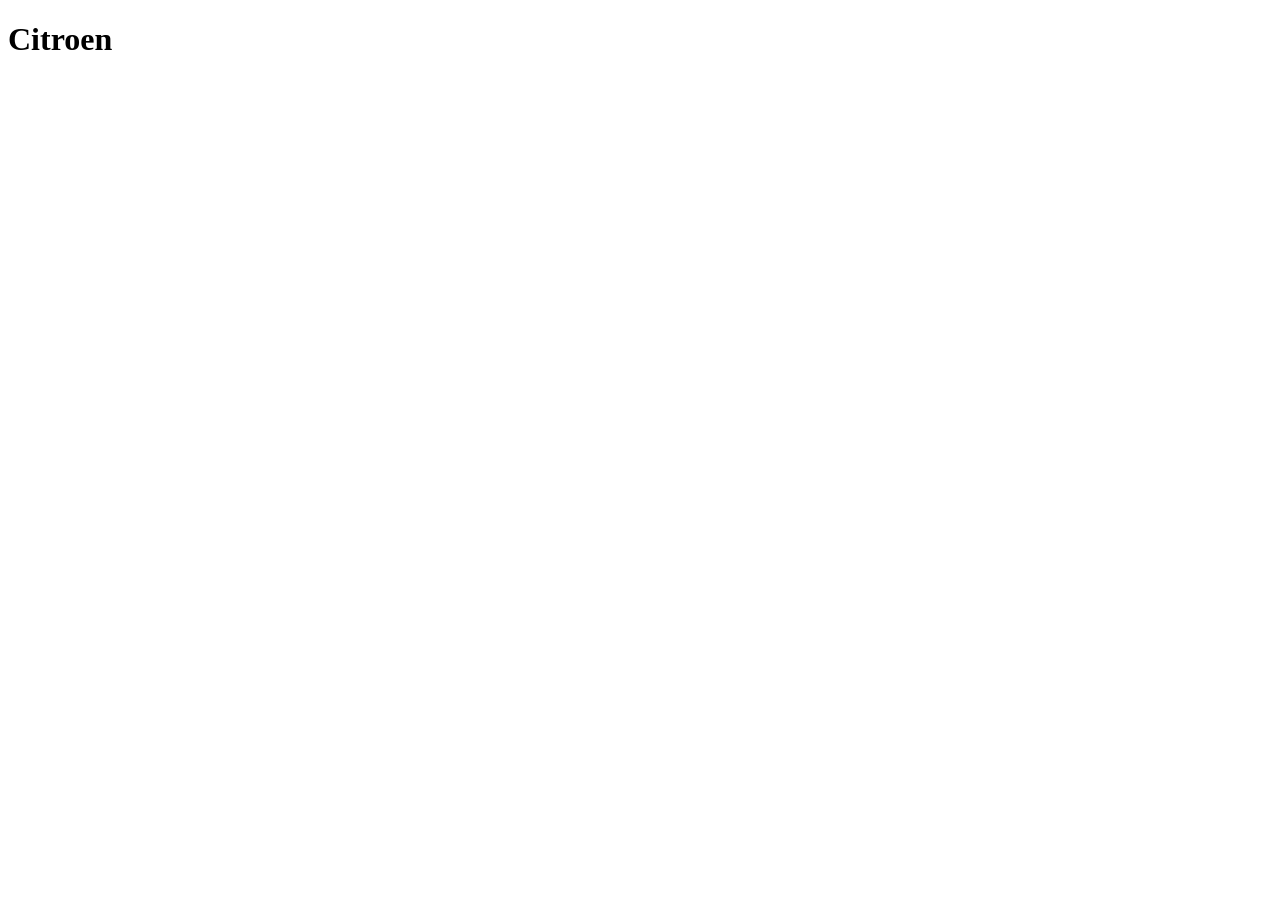
==== citroen.html @ b3e3c743 "First commit" ====
<!DOCTYPE html>
<html lang="da">

<head>
    <meta charset="utf-8">
    <meta name="viewport" content="width=device-width, initial-scale=1.0">
    <title>Citroén</title>


</head>

<body>
    <h1>Citroen</h1>


</body>

</html>
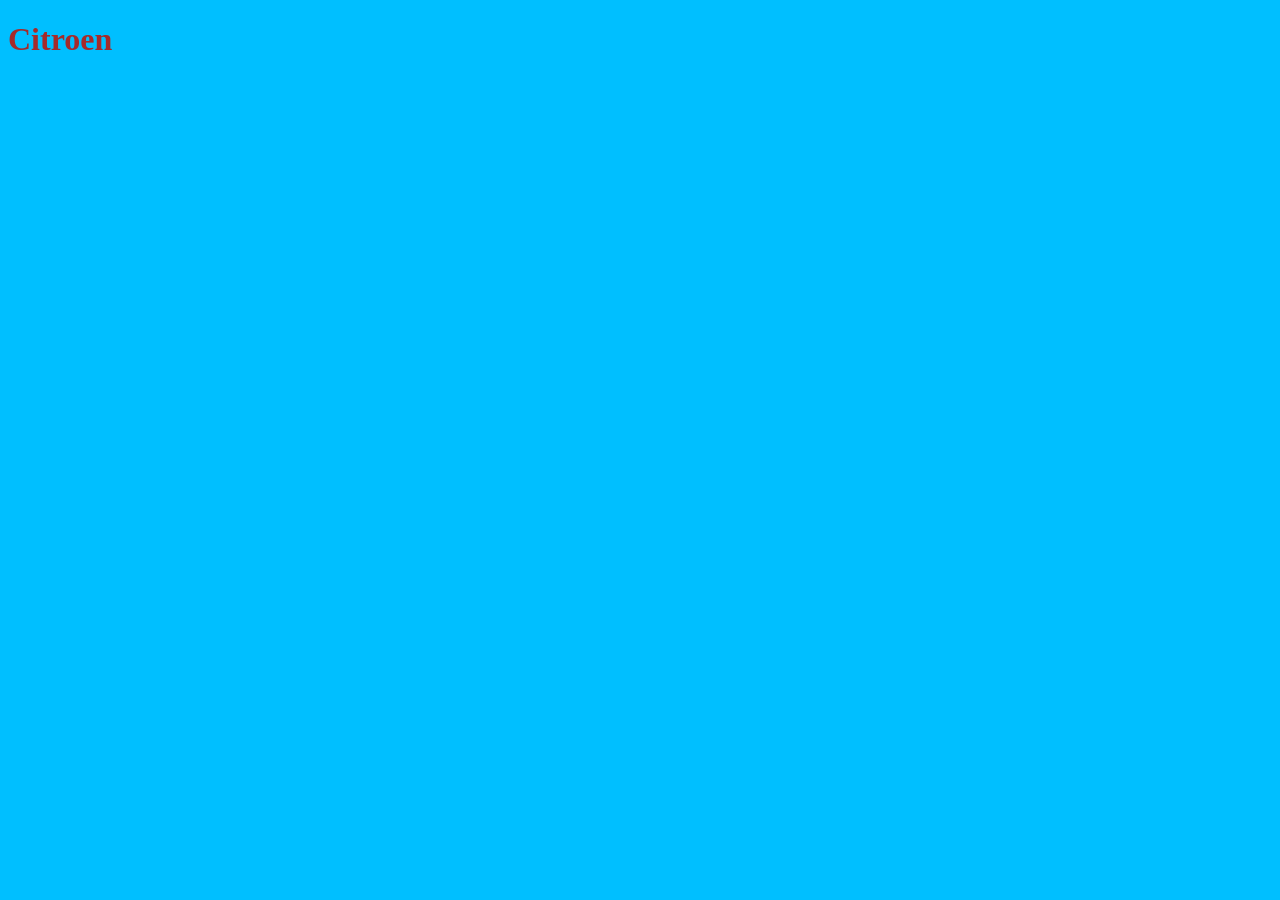
==== commit 077ce7ec: "citroen farver" ====
--- a/citroen.html
+++ b/citroen.html
@@ -1,18 +1,13 @@
-<!DOCTYPE html>
+<!doctype html>
 <html lang="da">
+  <head>
+    <meta charset="utf-8" />
+    <meta name="viewport" content="width=device-width, initial-scale=1.0" />
+    <title>Citroén</title>
+    <link rel="stylesheet" href="styles/citroen.css" />
+  </head>
 
-<head>
-    <meta charset="utf-8">
-    <meta name="viewport" content="width=device-width, initial-scale=1.0">
-    <title>Citroén</title>
-
-
-</head>
-
-<body>
+  <body>
     <h1>Citroen</h1>
-
-
-</body>
-
-</html>+  </body>
+</html>
--- a/styles/citroen.css
+++ b/styles/citroen.css
@@ -0,0 +1,4 @@
+html {
+  background-color: deepskyblue;
+  color: brown;
+}
